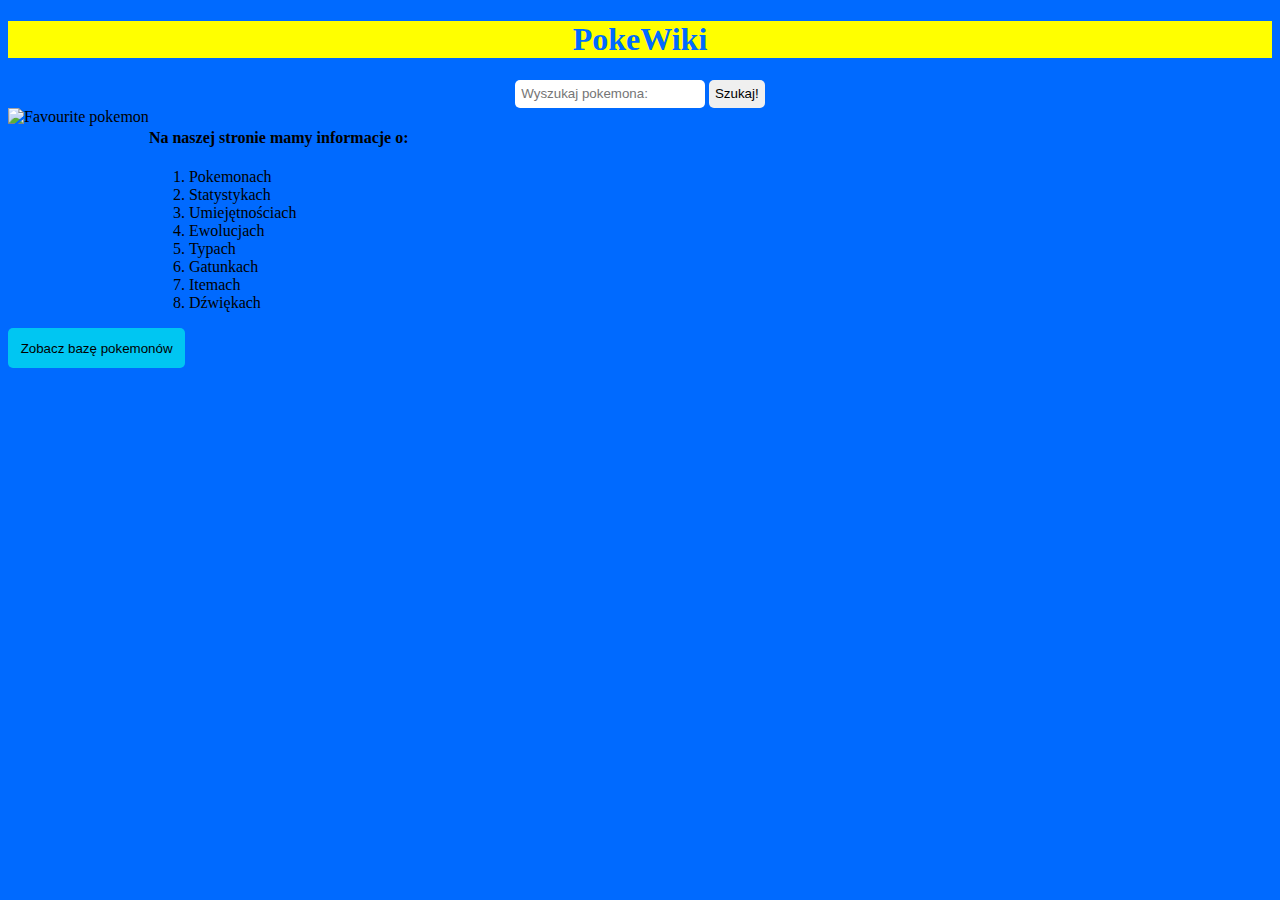
==== index.html @ f948f8bc "Version 1 (html only)" ====
<!DOCTYPE html>
<html lang="pl">
<head>
    <meta charset="UTF-8">
    <meta name="description" content="Pokemon Wikipedia">
    <meta name="author" content="Piotr Peca">
    <title>Strona główna</title>
</head>
<body style="background-color: #006aff;">
    
    <h1 style="text-align: center; color: #006aff; background-color: yellow;">
        PokeWiki
    </h1>

    <form action="/action_page.php" method="get" style="text-align: center;">
            <input type="text" name ="search" placeholder="Wyszukaj pokemona:" required style="border-radius: 5px; border: none; padding:0.5%">
            <input type="submit" value="Szukaj!" style="border-radius: 5px; border: none; padding:0.5%;">
    </form>

    <div style="float: left;">
        <img src="https://github.com/PokeAPI/sprites/blob/52427d467f3e3b22af3c9cefc807a7452196ccd7/sprites/pokemon/103.png?raw=true" alt="Favourite pokemon" title="Author's favourite pokemon" width="300px">
    </div>
    
    <div style="float: left;">
        <h4>Na naszej stronie mamy informacje o:</h4>
        <ol>
            <li>Pokemonach</li>
            <li>Statystykach</li>
            <li>Umiejętnościach</li>
            <li>Ewolucjach</li>
            <li>Typach</li>
            <li>Gatunkach</li>
            <li>Itemach</li>
            <li>Dźwiękach</li>
        </ol>
    </div>

    <div style="clear: left;">
        <a href="search.html">
            <button style="background-color: #00c6f2; border-radius: 5px; border: none; padding:1%;">
                Zobacz bazę pokemonów
            </button>
        </a>    
    </div>
</body>
</html>
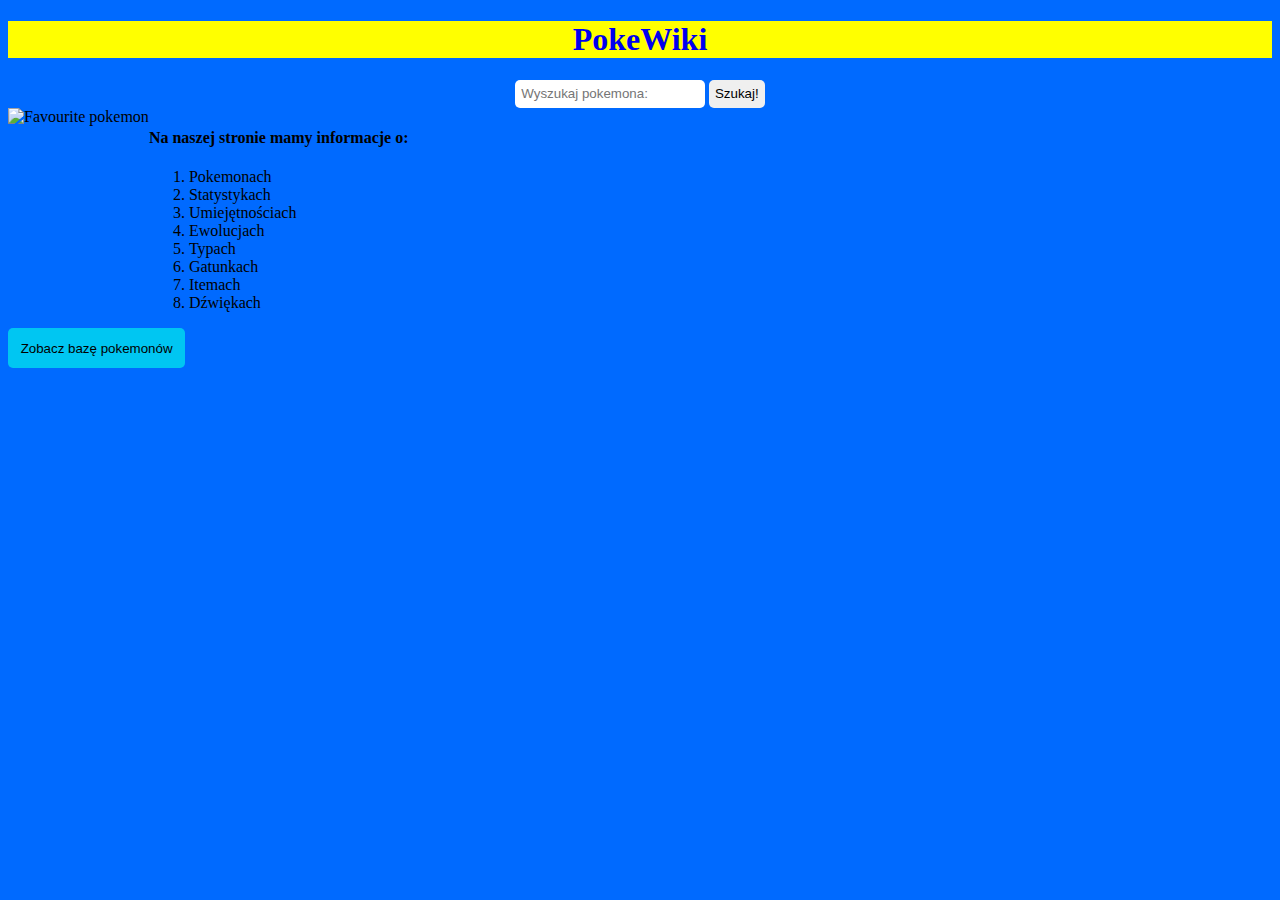
==== commit 3f2e4bef: "Redirect to home page" ====
--- a/index.html
+++ b/index.html
@@ -8,11 +8,15 @@
 </head>
 <body style="background-color: #006aff;">
     
-    <h1 style="text-align: center; color: #006aff; background-color: yellow;">
-        PokeWiki
-    </h1>
+    <div style="text-align: center; color: #006aff; background-color: yellow;">
+        <a href="index.html" style="text-decoration:none;">
+            <h1>
+                PokeWiki
+            </h1>
+        </a>
+    </div>
 
-    <form action="/action_page.php" method="get" style="text-align: center;">
+    <form action="pokemon.html" method="get" style="text-align: center;">
             <input type="text" name ="search" placeholder="Wyszukaj pokemona:" required style="border-radius: 5px; border: none; padding:0.5%">
             <input type="submit" value="Szukaj!" style="border-radius: 5px; border: none; padding:0.5%;">
     </form>
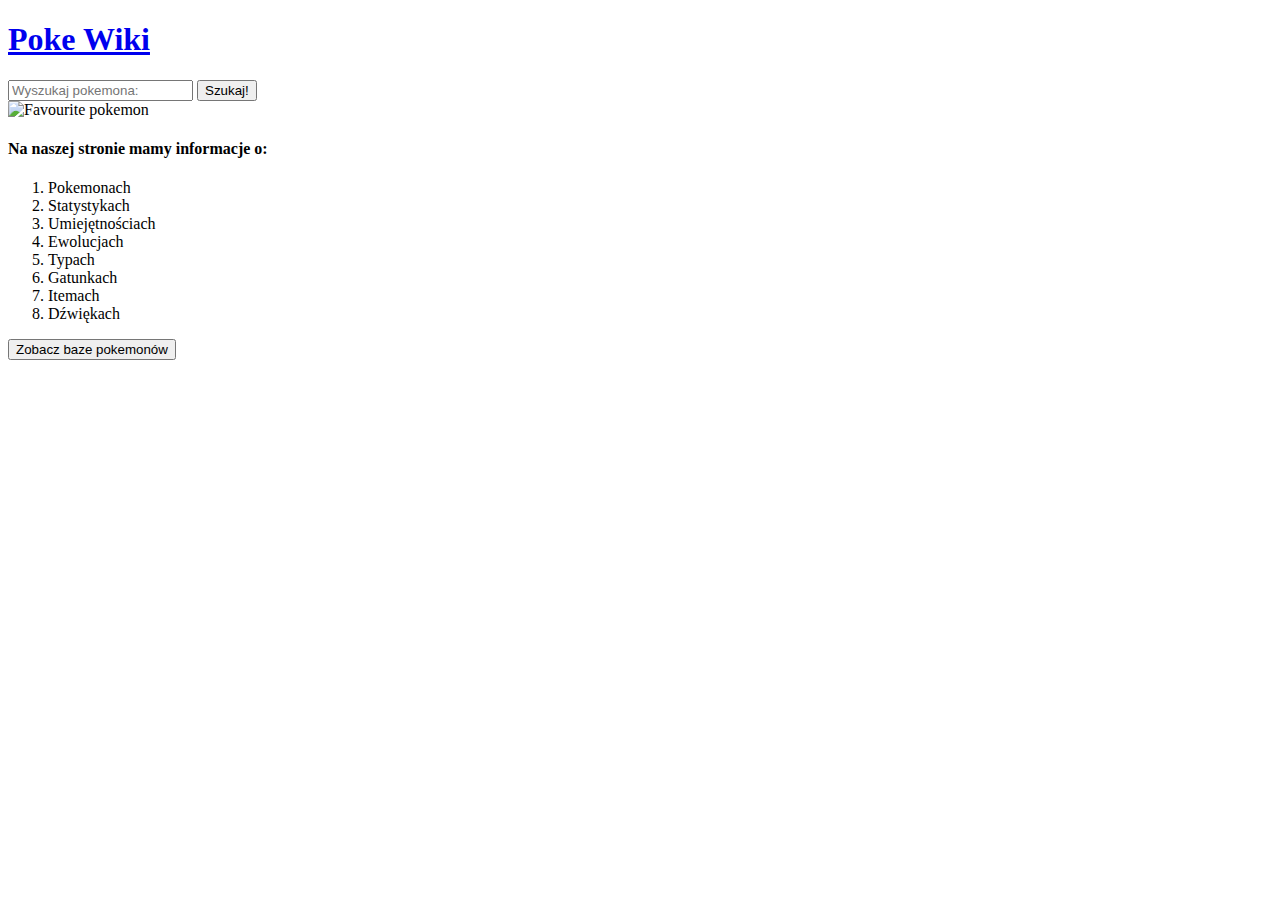
==== commit 5bc95e94: "html change" ====
--- a/index.html
+++ b/index.html
@@ -5,46 +5,57 @@
     <meta name="description" content="Pokemon Wikipedia">
     <meta name="author" content="Piotr Peca">
     <title>Strona główna</title>
+    <link rel="stylesheet" href="css/styles.css">
+    <link href="https://fonts.googleapis.com/css2?family=Press+Start+2P&display=swap" rel="stylesheet">
+    <link href="https://fonts.cdnfonts.com/css/pokemon-solid" rel="stylesheet">
 </head>
-<body style="background-color: #006aff;">
-    
-    <div style="text-align: center; color: #006aff; background-color: yellow;">
-        <a href="index.html" style="text-decoration:none;">
-            <h1>
-                PokeWiki
-            </h1>
-        </a>
-    </div>
-
-    <form action="pokemon.html" method="get" style="text-align: center;">
-            <input type="text" name ="search" placeholder="Wyszukaj pokemona:" required style="border-radius: 5px; border: none; padding:0.5%">
-            <input type="submit" value="Szukaj!" style="border-radius: 5px; border: none; padding:0.5%;">
-    </form>
-
-    <div style="float: left;">
-        <img src="https://github.com/PokeAPI/sprites/blob/52427d467f3e3b22af3c9cefc807a7452196ccd7/sprites/pokemon/103.png?raw=true" alt="Favourite pokemon" title="Author's favourite pokemon" width="300px">
+<body>
+    <div class="container_header">
+        <div class="logo">
+            <a class="logo_link" href="index.html">
+                <h1>
+                    Poke Wiki
+                </h1>
+            </a>
+        </div>
+        <div class="div_browse">
+            <form class="form_browse" action="pokemon.html" method="get">
+                    <input class="search_pokemon" type="text" name ="search" placeholder="Wyszukaj pokemona:" required>
+                    <input class="search_pokemon" type="submit" value="Szukaj!">
+            </form>
+        </div>
     </div>
     
-    <div style="float: left;">
-        <h4>Na naszej stronie mamy informacje o:</h4>
-        <ol>
-            <li>Pokemonach</li>
-            <li>Statystykach</li>
-            <li>Umiejętnościach</li>
-            <li>Ewolucjach</li>
-            <li>Typach</li>
-            <li>Gatunkach</li>
-            <li>Itemach</li>
-            <li>Dźwiękach</li>
-        </ol>
-    </div>
+    <div class="container_content">
+        <div class="box_pokemon_img">
+            <img class="pokemon_img_img" src="https://github.com/PokeAPI/sprites/blob/52427d467f3e3b22af3c9cefc807a7452196ccd7/sprites/pokemon/103.png?raw=true" alt="Favourite pokemon" title="Author's favourite pokemon">
+        </div>
+        
+        <div class="info_pokemon">
+            <div class="info_header">
+                <h4>Na naszej stronie mamy informacje o:</h4>
+            </div>
+            <div class="info_list">
+                <ol>
+                    <li>Pokemonach</li>
+                    <li>Statystykach</li>
+                    <li>Umiejętnościach</li>
+                    <li>Ewolucjach</li>
+                    <li>Typach</li>
+                    <li>Gatunkach</li>
+                    <li>Itemach</li>
+                    <li>Dźwiękach</li>
+                </ol>
+            </div>
 
-    <div style="clear: left;">
-        <a href="search.html">
-            <button style="background-color: #00c6f2; border-radius: 5px; border: none; padding:1%;">
-                Zobacz bazę pokemonów
-            </button>
-        </a>    
+            <div class="info_show_database">
+                <a href="search.html">
+                    <button class="database_button">
+                        Zobacz baze pokemonów
+                    </button>
+                </a>    
+            </div>
+        </div>
     </div>
 </body>
 </html>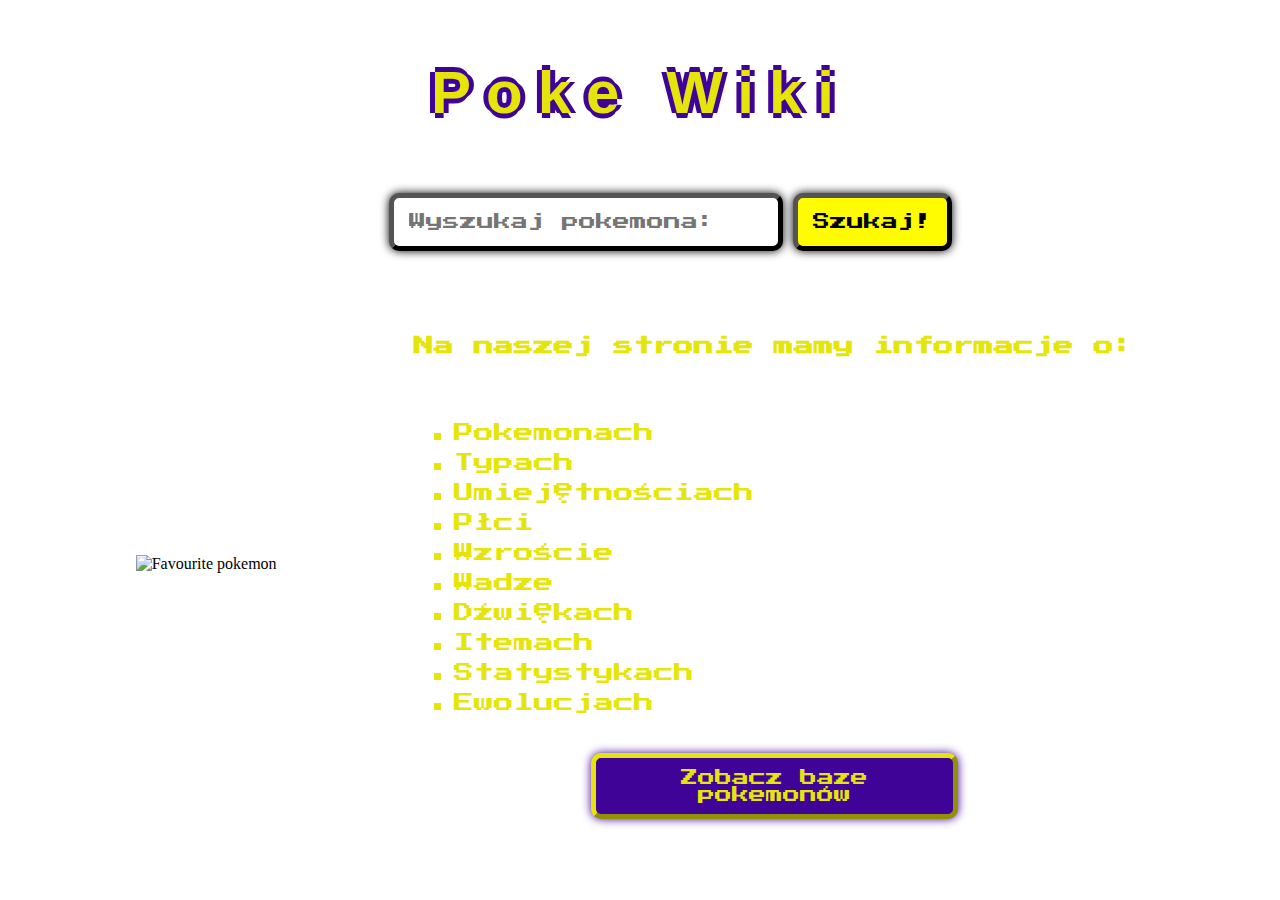
==== commit 1e72db90: "Index, search css ready" ====
--- a/index.html
+++ b/index.html
@@ -28,23 +28,26 @@
     
     <div class="container_content">
         <div class="box_pokemon_img">
-            <img class="pokemon_img_img" src="https://github.com/PokeAPI/sprites/blob/52427d467f3e3b22af3c9cefc807a7452196ccd7/sprites/pokemon/103.png?raw=true" alt="Favourite pokemon" title="Author's favourite pokemon">
+            <img class="pokemon_img" src="https://github.com/PokeAPI/sprites/blob/52427d467f3e3b22af3c9cefc807a7452196ccd7/sprites/pokemon/103.png?raw=true" alt="Favourite pokemon" title="Author's favourite pokemon">
         </div>
         
         <div class="info_pokemon">
             <div class="info_header">
                 <h4>Na naszej stronie mamy informacje o:</h4>
             </div>
+
             <div class="info_list">
                 <ol>
                     <li>Pokemonach</li>
+                    <li>Typach</li>
+                    <li>Umiejętnościach</li>
+                    <li>Płci</li>
+                    <li>Wzroście</li>
+                    <li>Wadze</li>
+                    <li>Dźwiękach</li>
+                    <li>Itemach</li>
                     <li>Statystykach</li>
-                    <li>Umiejętnościach</li>
                     <li>Ewolucjach</li>
-                    <li>Typach</li>
-                    <li>Gatunkach</li>
-                    <li>Itemach</li>
-                    <li>Dźwiękach</li>
                 </ol>
             </div>
 
--- a/css/styles.css
+++ b/css/styles.css
@@ -0,0 +1,180 @@
+body {
+    background-image: url("../images/Background_2.png");
+    background-repeat: no-repeat;
+    background-attachment: fixed;
+    background-position: center;
+    background-size: cover;
+
+    display: flex;
+    height: 850px;
+    flex-direction: column;
+
+    /* border: 5px solid black; */
+}
+
+.container_header {
+    display: flex;
+    
+    flex-direction: column;
+    align-items: center;
+    gap: 1em;
+    
+    margin: 10px;
+    /* border: 5px solid blue; */
+}
+
+.logo {
+    font-family: "Pokemon Solid", "consolas", sans-serif;
+    font-size: 30px;
+    letter-spacing: 15px;
+    text-shadow: -5px 0 #3f0398, 0 5px #3f0398, 5px 0 #3f0398, 0 -5px #3f0398;
+    
+    /* border: 10px solid #fffb00; */
+}
+
+.logo_link {
+    text-decoration: none;
+} 
+
+.logo_link:link {
+    color: #e5e50b;
+}
+
+.logo_link:visited {
+    color: #e5e50b;
+}
+
+.logo_link:hover {
+    color: #d4d406;
+    text-shadow: -5px 0 #290262, 0 5px #290262, 5px 0 #290262, 0 -5px #290262;
+}
+
+.logo_link:active {
+    color: #3f0398;
+    text-shadow: -5px 0 #e5e50b, 0 5px #e5e50b, 5px 0 #e5e50b, 0 -5px #e5e50b;
+}
+
+.form_browse {
+    display: flex;
+    flex-direction: row;
+    align-items: center;
+    gap: 10px;
+    
+    margin-left: auto;
+    margin: 10px;
+
+    /* border: 5px solid red; */
+}
+
+.search_pokemon {
+    font-family: "Press Start 2P", "consolas", sans-serif;
+    font-size: 17px;
+    border-radius: 10px; 
+    border: 5px outset black;
+    box-shadow: 0px 0px 10px black;
+    padding: 3%;
+}
+
+input[type=submit] {
+    background-color: #fffb00;
+    cursor: pointer;
+}
+
+input[type=submit]:hover {
+    font-size: 17.5px;
+    background-color: #d4d406;
+}
+
+input[type=submit]:active {
+    color: #fffb00;
+    background-color: black;
+}
+
+.container_content {
+    display: flex;
+    height: 100%;
+    flex-direction: row;
+
+    justify-content: space-evenly;
+    align-items: center;
+    
+    margin: 10px;
+    /* border: 5px solid blue; */
+}
+
+.box_pokemon_img {
+    margin: 10px;
+    /* border: 5px solid black; */
+}
+
+.pokemon_img {
+    width: 400px;
+}
+
+.info_pokemon {
+    display: flex;
+    flex-direction: column;
+
+    font-family: "Press Start 2P", "consolas", sans-serif;
+    font-size: 20px;
+    color: #e5e50b;
+
+    justify-content: space-evenly;
+
+    margin: 10px;
+    /* border: 5px solid black; */
+}
+
+.info_header {
+    text-align: center;
+
+    margin: 10px;
+    /* border: 5px solid black; */
+}
+
+.info_list {
+    margin: 10px;
+    /* border: 5px solid black; */
+}
+
+.info_statistics {
+    column-count: 2;
+    
+    margin: 10px;
+    /* border: 5px solid black; */
+}
+
+.info_show_database {
+    align-self: center;
+
+    margin: 10px;
+    /* border: 5px solid black; */
+}
+
+.database_button {
+    font-family: "Press Start 2P", "consolas", sans-serif;
+    font-size: 17px;
+    color: #e5e50b;
+    background-color: #3f0398;
+
+    border-radius: 10px; 
+    border: 5px outset #e5e50b;
+    box-shadow: 0px 0px 10px #3f0398;
+    padding: 3%;
+
+    cursor: pointer;
+}
+
+.database_button:hover {
+    font-size: 17.5px;
+}
+
+.database_button:active {
+    color: #3f0398;
+    background-color: #e5e50b;
+}
+
+li {
+    margin: 10px 0;
+    list-style-type: square;
+}